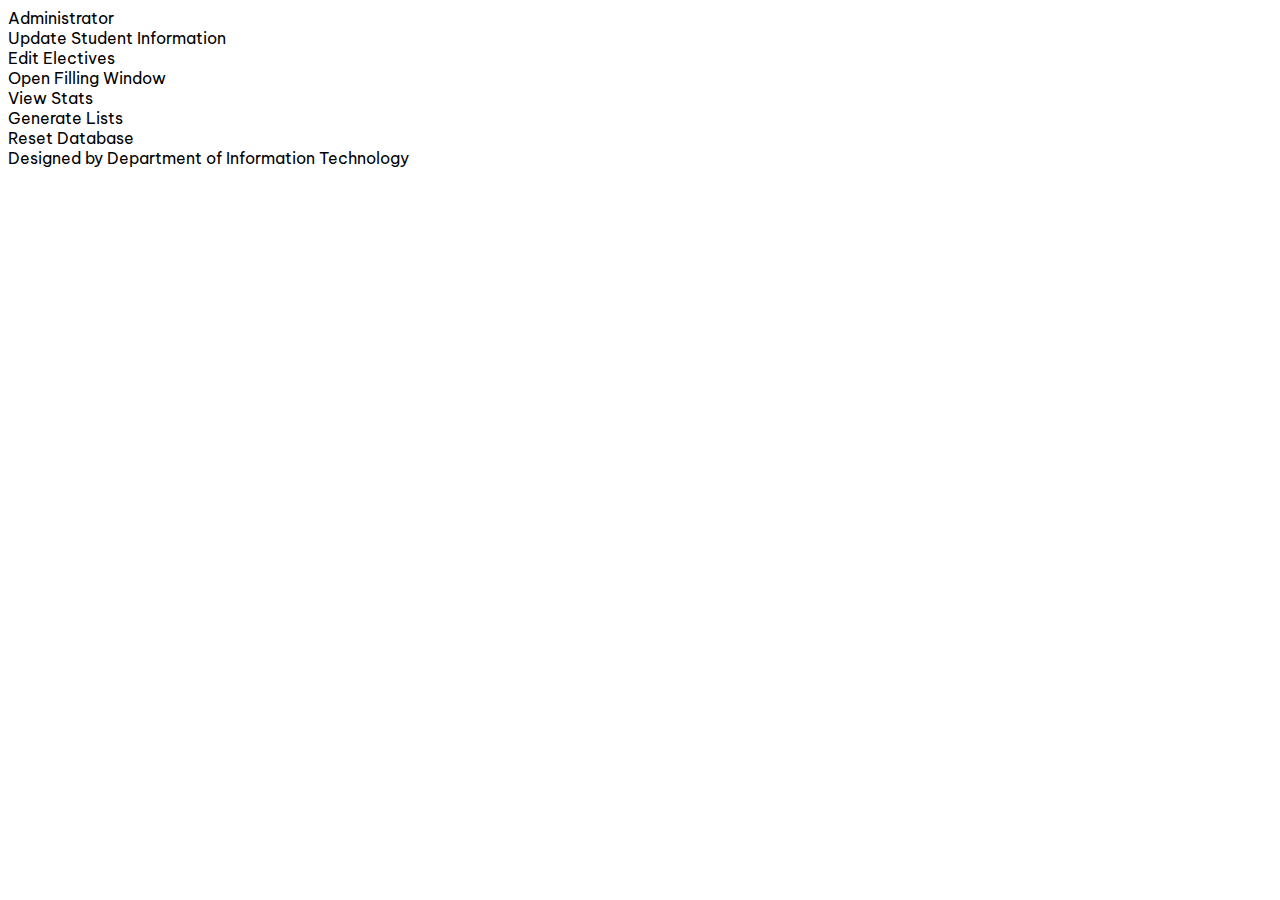
==== v1/admin-home.html @ 65d115b4 "Create admin-home.html" ====
<!DOCTYPE html>
<html lang="en">

<head>
    <meta charset="UTF-8">
    <meta name="viewport" content="width=device-width, initial-scale=1.0">
    <meta http-equiv="X-UA-Compatible" content="ie=edge">
    <title>Administrator</title>

    <link rel="stylesheet" href="style.css">

    <link href="https://fonts.googleapis.com/css?family=Be+Vietnam:400,600,800&display=swap" rel="stylesheet">
</head>

<body>

<div class="text-header">Administrator</div>

<div class="box-btn-list">
    <div class="box-btn-big rect-round-bg">
        Update Student Information
    </div>
    <div class="box-btn-big rect-round-bg">
        Edit Electives
    </div>
    <div class="box-btn-big rect-round-bg">
        Open Filling Window
    </div>
    <div class="box-btn-big rect-round-bg">
        View Stats
    </div>
    <div class="box-btn-big rect-round-bg">
        Generate Lists
    </div>
    <div class="box-btn-big rect-round-bg btn-reset">
        Reset Database
    </div>
</div>

<footer>
  <span>Designed by Department of Information Technology</span>
</footer>

</body>

</html>
---- v1/style.css ----
/* ===================
    common
   =================== */
body {
  font-family: 'Be Vietnam', sans-serif;
  width: 100%;
  height: 100%;
}

.rect-circ {

}

.rect-round-sm {
  border-radius: 8px;
}

.rect-round-bg {

}


/* ===================
    login-page
   =================== */
.box-form {
  position: absolute;
  top: 50%;
  left: 50%;
  transform: translate(-50%, -50%);
  padding: 50px 0 30px 0;
  width: 280px;
  height: 220px;
  border-top: 2px solid #333;
  border-bottom: 2px solid #333;
}

.sillhouette {
  position: absolute;
  top: 0;
  left: 50%;
  transform: translate(-50%, -70%);
  width: 100px;
  height: 100px;
  display: grid;
  justify-content: center;
  align-items: center;
  font-size: 3rem;
  color: #fff;
  border: 2px solid #333;
  border-radius: 50%;
  background: #666;
}

.box-field {
  width: 276px;
  height: 40px;
  margin-bottom: 20px;
  border: 2px solid #333;
}

.box-user-sill {
  position: absolute;
  left: 2px;
  width: 40px;
  height: inherit;
  display: grid;
  justify-content: center;
  align-items: center;
  font-size: 1.25rem;
  background: #666;
  color: #fff;
  border-radius: 6px;
}

.box-field input[type=text],
.box-field input[type=password] {
  width: 228px;
  height: 40px;
  border: 0;
  padding: 0 0 0 48px;
  font-size: 14px;
  border-radius: 6px;
  font-family: 'Be Vietnam', sans-serif;
  font-weight: 700;
}

.box-form input[type=submit] {
  width: 280px;
  height: 40px;
  border: 0;
  padding: 0;
  margin-bottom: 30px;
  cursor: pointer;
  border: 2px solid #666;
  background: #666;
  color: #fff;
  font-size: 1rem;
  font-family: 'Be Vietnam', sans-serif;
  font-weight: 800;
}

.box-form input[type="checkbox"] {

}
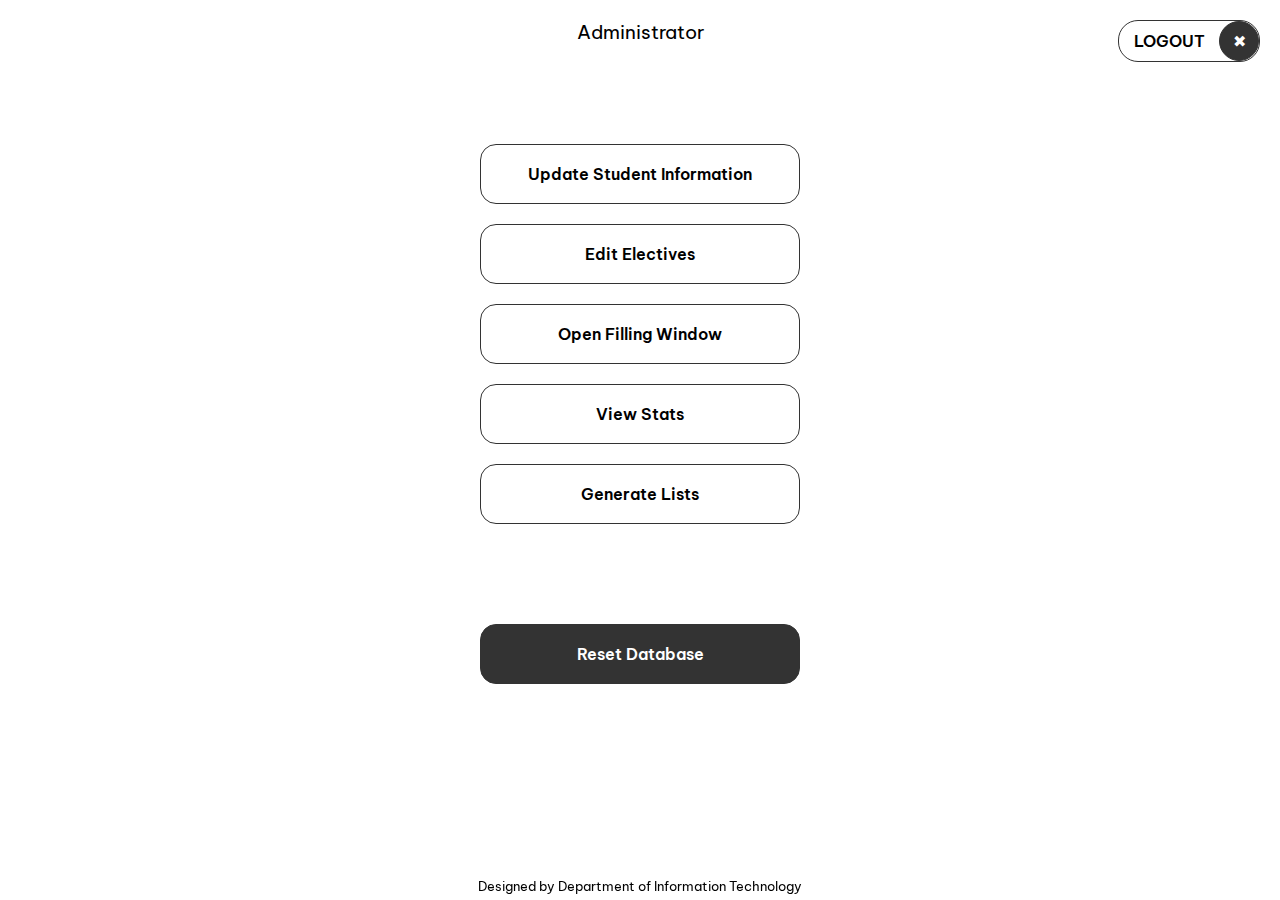
==== commit 89864e7f: "Update admin-home.html" ====
--- a/v1/admin-home.html
+++ b/v1/admin-home.html
@@ -15,6 +15,11 @@
 <body>
 
 <div class="text-header">Administrator</div>
+
+<div class="btn-logout rect-circ">
+    <span class="rect-circ">LOGOUT</span>
+    <div class="rect-circ">✖</div>
+</div>
 
 <div class="box-btn-list">
     <div class="box-btn-big rect-round-bg">
--- a/v1/style.css
+++ b/v1/style.css
@@ -5,10 +5,13 @@
   font-family: 'Be Vietnam', sans-serif;
   width: 100%;
   height: 100%;
+  position: absolute;
+  padding: 0;
+  margin: 0;
 }
 
 .rect-circ {
-
+  border-radius: 20px;
 }
 
 .rect-round-sm {
@@ -16,7 +19,25 @@
 }
 
 .rect-round-bg {
-
+  border-radius: 16px;
+}
+
+.text-header {
+  display: flex;
+  font-size: 1.2rem;
+  margin-top: 20px;
+  justify-content: center;
+}
+
+footer {
+  position: fixed;
+  bottom: 5px;
+  left: 50%;
+  transform: translateX(-50%);
+}
+
+footer span {
+  font-size: 0.8rem;
 }
 
 
@@ -24,7 +45,7 @@
     login-page
    =================== */
 .box-form {
-  position: absolute;
+  position: relative;
   top: 50%;
   left: 50%;
   transform: translate(-50%, -50%);
@@ -80,7 +101,7 @@
   border: 0;
   padding: 0 0 0 48px;
   font-size: 14px;
-  border-radius: 6px;
+  border-radius: 8px;
   font-family: 'Be Vietnam', sans-serif;
   font-weight: 700;
 }
@@ -103,3 +124,85 @@
 .box-form input[type="checkbox"] {
 
 }
+
+
+/* ===================
+    login-page
+   =================== */
+.btn-logout {
+  position: absolute;
+  top: 20px;
+  right: 20px;
+  width: 140px;
+  height: 40px;
+  border: 1px solid #333;
+}
+
+.btn-logout span {
+  position: absolute;
+  top: 0;
+  right: 0;
+  width: inherit;
+  height: inherit;
+  display: grid;
+  box-sizing: border-box;
+  align-content: center;
+  justify-content: center;
+  padding-right: 40px;
+  font-weight: 600;
+  font-size: 1rem;
+}
+
+.btn-logout div {
+  position: absolute;
+  top: 0;
+  right: 0;
+  width: 40px;
+  height: inherit;
+  display: grid;
+  justify-content: center;
+  align-content: center;
+  box-sizing: border-box;
+  border: 1px solid #333;
+  background: #333;
+  color: #fff;
+}
+
+.box-btn-list {
+  position: relative;
+  left: 50%;
+  transform: translateX(-50%);
+  width: 320px;
+  height: auto;
+  margin: 100px 0 80px 0;
+}
+
+.box-btn-big {
+  box-sizing: border-box;
+  width: inherit;
+  height: 60px;
+  border: 1px solid #333;
+  margin-bottom: 20px;
+  display: grid;
+  justify-content: center;
+  align-items: center;
+  font-weight: 600;
+  cursor: pointer;
+  transition: all 200ms;
+}
+
+.box-btn-big:hover,
+.box-btn-big:active {
+  background: #ccc;
+}
+
+.btn-reset {
+  margin: 100px 0 0 0;
+  background: #333;
+  color: #fff;
+}
+
+.btn-reset:hover,
+.btn-reset:active {
+  background: #666;
+}